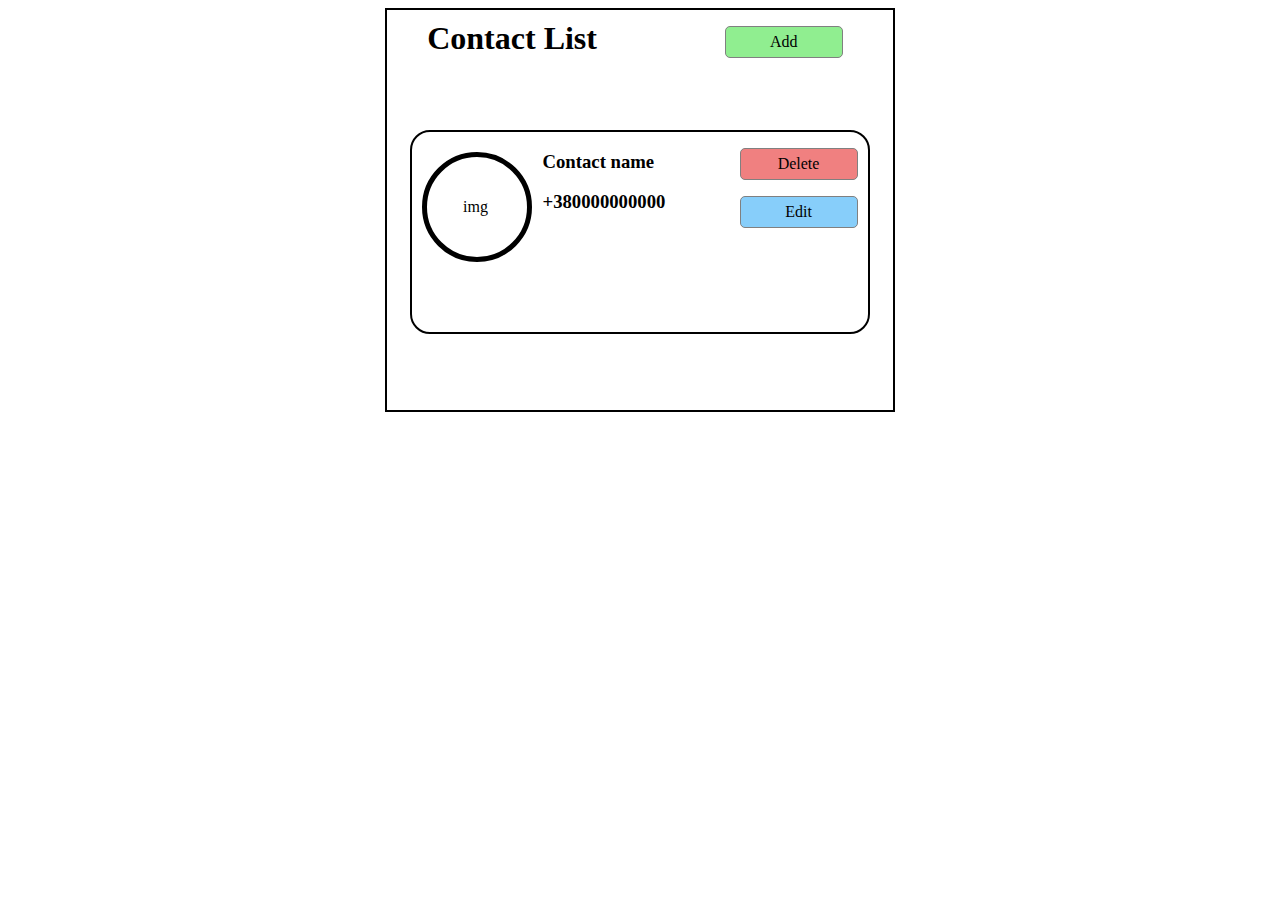
==== frontend/index.html @ 8568809a "front prototype" ====
<!DOCTYPE html>
<html lang="en">
<head>
    <meta charset="UTF-8">
    <title>Contact List</title>
    <link rel="stylesheet" href="style/style.css">
</head>
<body>
    <div class="main">
        <div class="header">
            <h1>Contact List</h1>
            <div class="add">
                <a href="#">Add</a>
            </div>
        </div>
        <div class="contact">
            <div class="contact-img">
                img
                <img src="#" alt="">
            </div>
            <div class="contact-info">
                <h3>Contact name</h3>
                <h3>+380000000000</h3>
            </div>
            <div class="delete">
                <a href="#">Delete</a>
            </div>
            <div class="edit">
                <a href="#">Edit</a>
            </div>

        </div>
       <!-- <div class="contact-img">
            img
            <img src="#" alt="">
        </div>
        <div class="form">
            <form action="">
                Name
            </form>
        </div>-->
    </div>
</body>
</html>
---- frontend/style/style.css ----
body {
}

.main {
    width: 40%;
    margin-left: auto;
    margin-right: auto;
    border: 2px solid black;
    height: 400px;
}

.main h1 {
    margin-top: 10px;
    margin-left: 40px;
    float: left;
    text-align: center;
}

.contact-img {
    text-align: center;
    border: 5px solid black;
    width: 100px;
    line-height: 100px;
    border-radius: 100%;
    margin: 20px 10px;
    float: left;
}

.form {

}

.add,
.delete,
.edit{
    width: 90px;
    text-align: center;
    border-radius: 5px;
    background-color: lightgreen;
    height: 30px;
    border: 1px solid gray;
    padding: 0 13px;
    align-items: center;
    justify-content: center;
    display: inline-flex;
    margin-top: 16px;
    margin-right: 10px;
    float: right;
}

.add {
    margin-right: 50px;
}

.delete {
    background-color: lightcoral;
}

.edit {
    background-color: lightskyblue;
}

.add a,
.delete a,
.edit a{
    color: black;
    text-decoration: none;
}

.contact {
    height: 200px;
    margin-left: auto;
    margin-right: auto;
    width: 90%;
    border: 2px solid black;
    border-radius: 20px;
}

.contact-info {
    float: left;
}

.header {
    height: 100%;
    min-height: 80px;
    max-height: 120px;
}
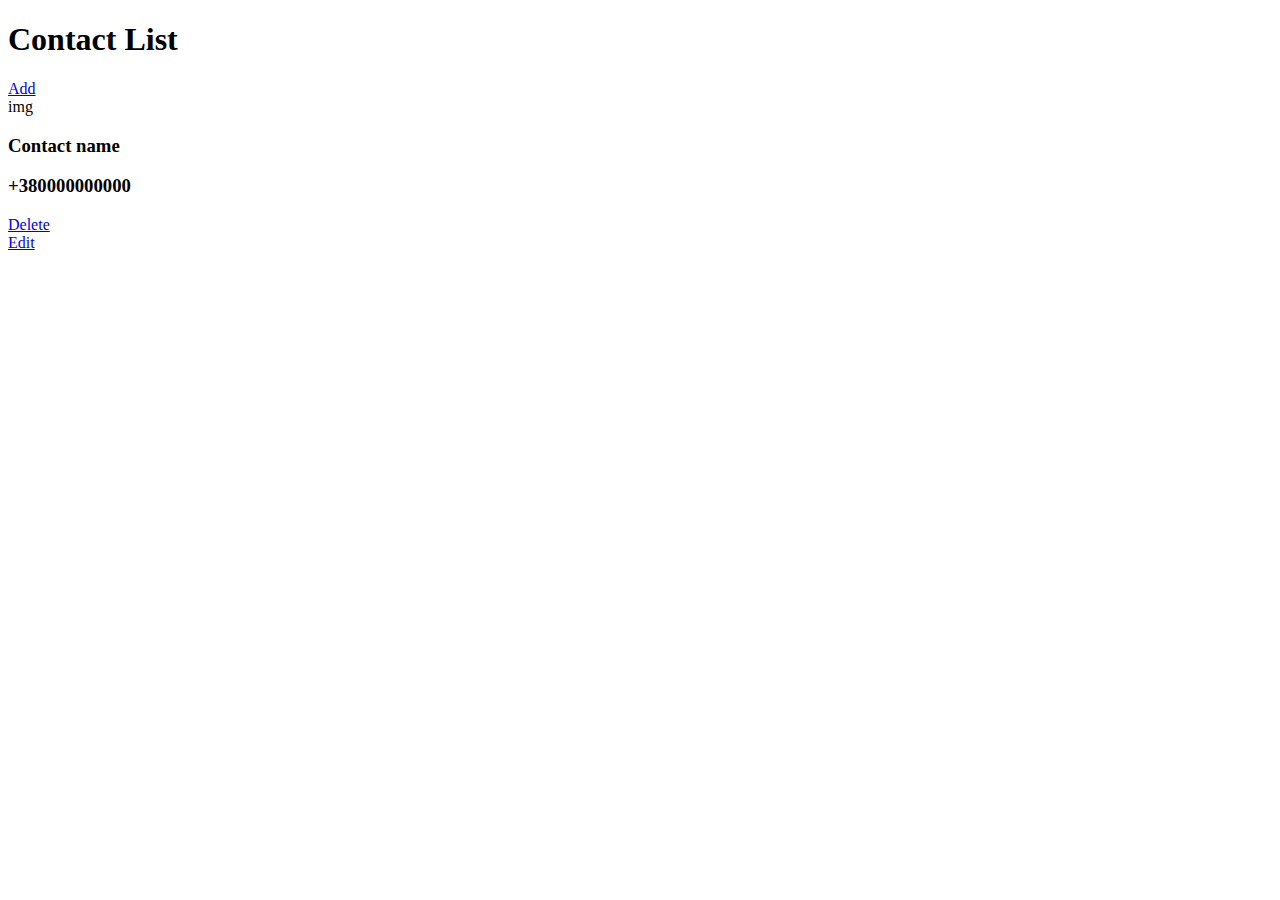
==== commit 52c8f75e: "Set-up Route" ====
--- a/frontend/index.html
+++ b/frontend/index.html
@@ -3,7 +3,7 @@
 <head>
     <meta charset="UTF-8">
     <title>Contact List</title>
-    <link rel="stylesheet" href="style/style.css">
+    <link rel="stylesheet" href="frontend/style/style.css">
 </head>
 <body>
     <div class="main">
@@ -28,17 +28,7 @@
             <div class="edit">
                 <a href="#">Edit</a>
             </div>
-
         </div>
-       <!-- <div class="contact-img">
-            img
-            <img src="#" alt="">
-        </div>
-        <div class="form">
-            <form action="">
-                Name
-            </form>
-        </div>-->
     </div>
 </body>
 </html>